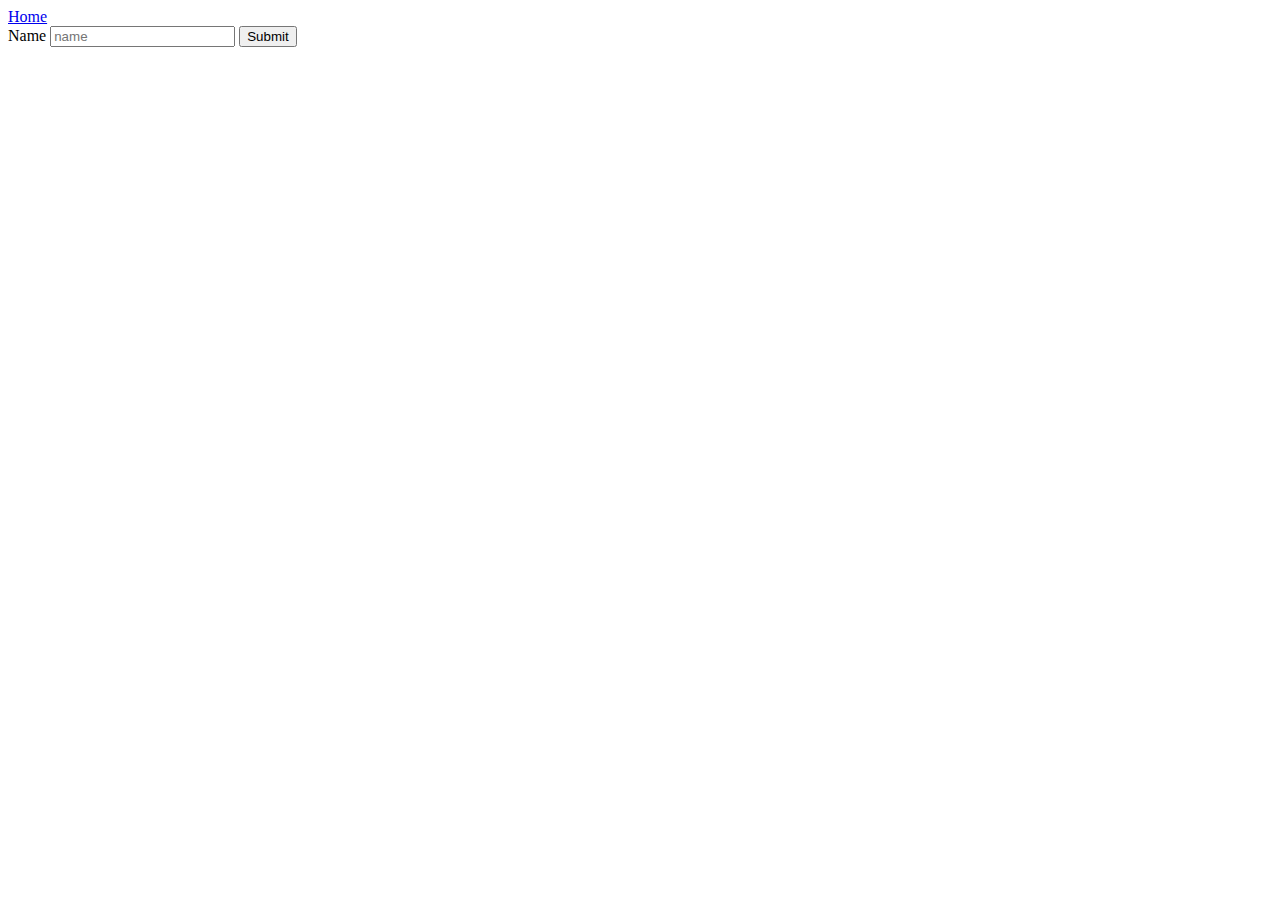
==== src/main/resources/templates/name_app.html @ c1ed1031 "FEAT: Zadanie 03 10.05.2021 - FIX" ====
<!DOCTYPE html>
<html lang="en" xmlns:th="https://www.thymeleaf.org">
<head>
    <meta charset="UTF-8">
    <title>Name App</title>
</head>
<body>

    <a href="#" th:href="@{/}">Home</a>

    <form th:action="@{/name/process}" method="post">
        <label for="name_app_name">Name</label>
        <input type="text" placeholder="name" name="name" id="name_app_name">
        <input type="submit" value="Submit">
    </form>

    <div th:if="${nameLength != null}">
        <p th:text="${nameLength}"></p>
    </div>

</body>
</html>
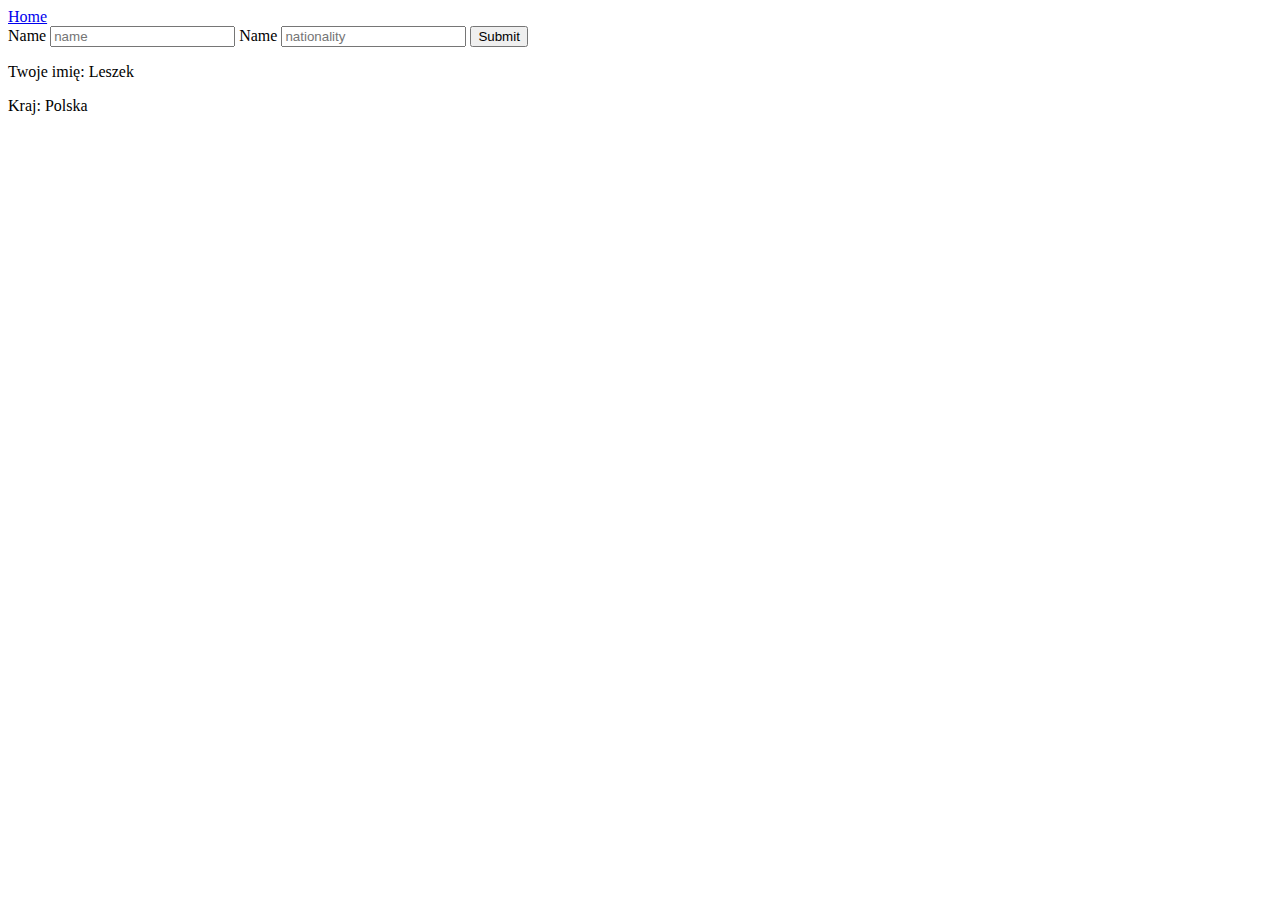
==== commit 0a97b0d8: "FEAT: Zadanie 03 17.05.2021 - Nowe pole formularza" ====
--- a/src/main/resources/templates/name_app.html
+++ b/src/main/resources/templates/name_app.html
@@ -11,8 +11,15 @@
     <form th:action="@{/name/process}" method="post">
         <label for="name_app_name">Name</label>
         <input type="text" placeholder="name" name="name" id="name_app_name">
+        <label for="nationality_id">Name</label>
+        <input type="text" placeholder="nationality" name="nationality" id="nationality_id">
         <input type="submit" value="Submit">
     </form>
+
+    <div th:if="${nameLength != null}">
+        <p>Twoje imię: <span th:text="${name}">Leszek</span></p>
+        <p>Kraj: <span th:text="${nationality}">Polska</span></p>
+    </div>
 
     <div th:if="${nameLength != null}">
         <p th:text="${nameLength}"></p>
